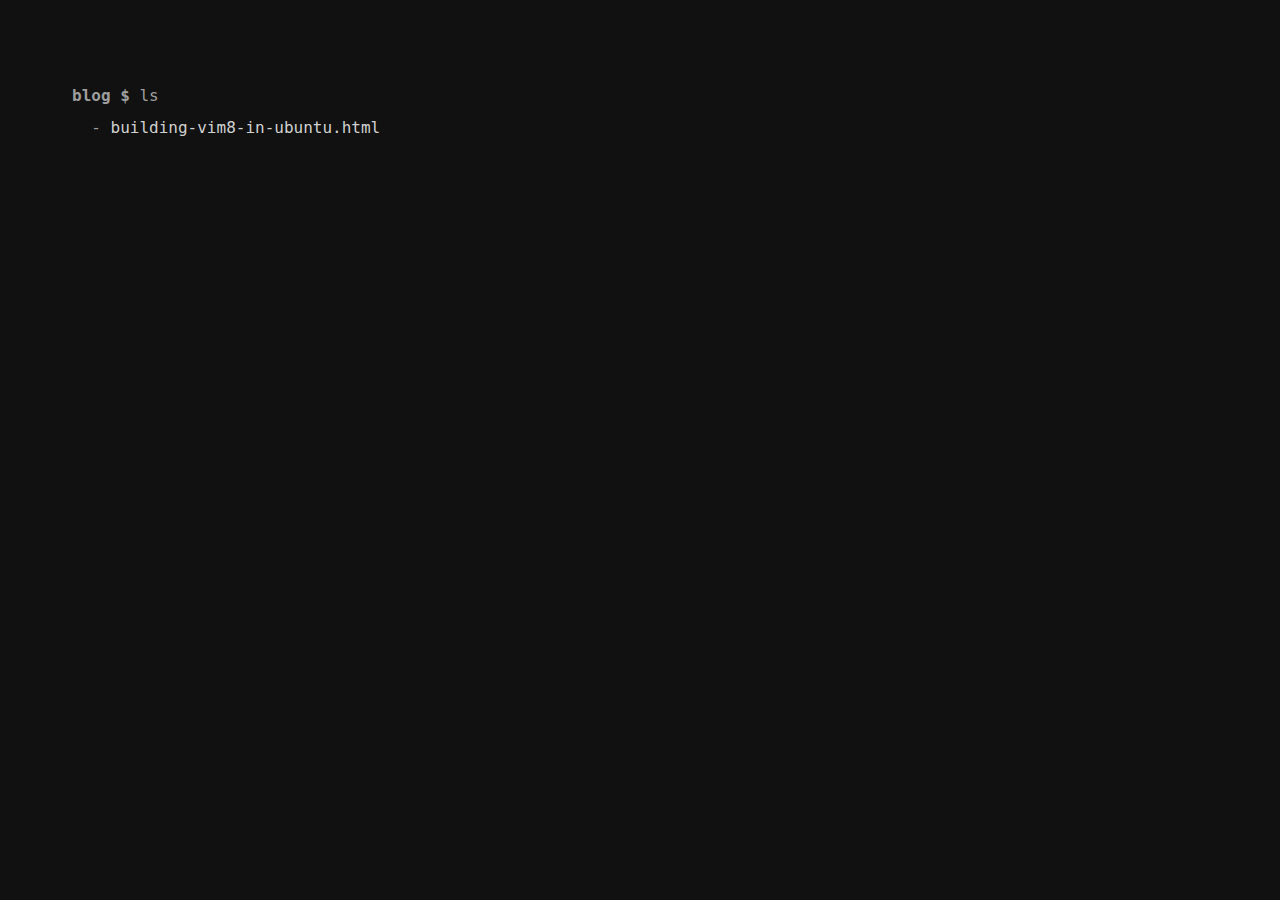
==== blog/index.html @ 7571cd66 "Add blog" ====
<!DOCTYPE html>
<html lang="en">
  <head>
    <meta charset="utf-8">
    <meta name="viewport" content="width=device-width, initial-scale=1">
    <meta name="author" content="Martin Manelli">
    <meta name="description" content="Martin Manelli | blog">
    <meta name="theme-color" content="#111">
    <link rel="shortcut icon" href="/favicon.ico">
    <title>Martin Manelli</title>
    <style type="text/css">
      body {
        background: #111;
        padding: 5vw;
        font-family: HelveticaMonospacedW01,"Helvetica Monospaced",monospace;
        font-size: 16px;
        line-height: 1;
        color: #9E9E9E;
      }
      a {
        color: #d0d0d0;
        text-decoration: none;
      }
    </style>
  </head>
  <main>
    <p><b>blog $</b> ls</p>
    <p>&emsp;&emsp;- <a href="building-vim8-in-ubuntu.html">building-vim8-in-ubuntu.html</a></p>
  </main>
</html>
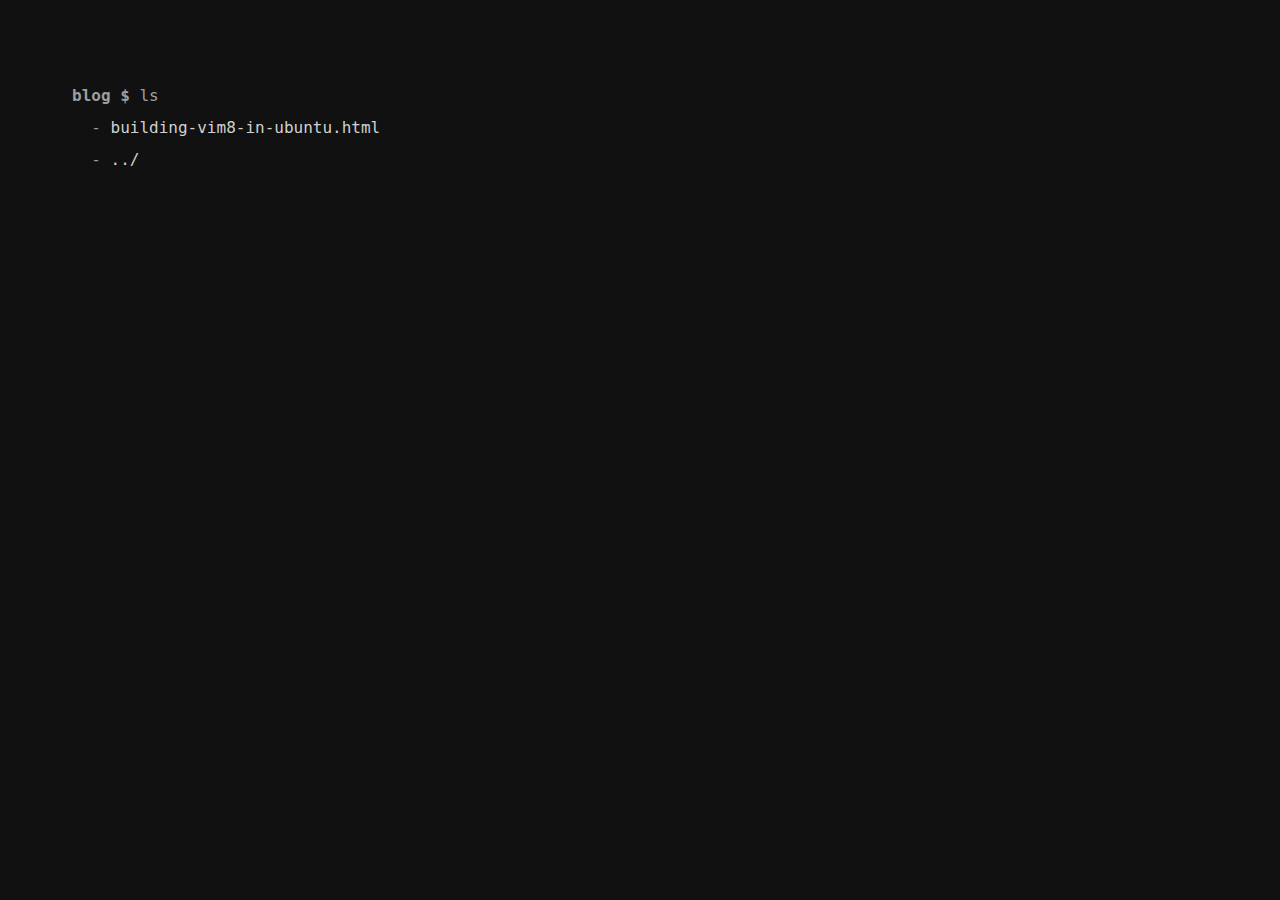
==== commit d4f94f45: "add blog back button" ====
--- a/blog/index.html
+++ b/blog/index.html
@@ -26,5 +26,6 @@
   <main>
     <p><b>blog $</b> ls</p>
     <p>&emsp;&emsp;- <a href="building-vim8-in-ubuntu.html">building-vim8-in-ubuntu.html</a></p>
+    <p>&emsp;&emsp;- <a href="/">..&#47;</a></p>
   </main>
 </html>
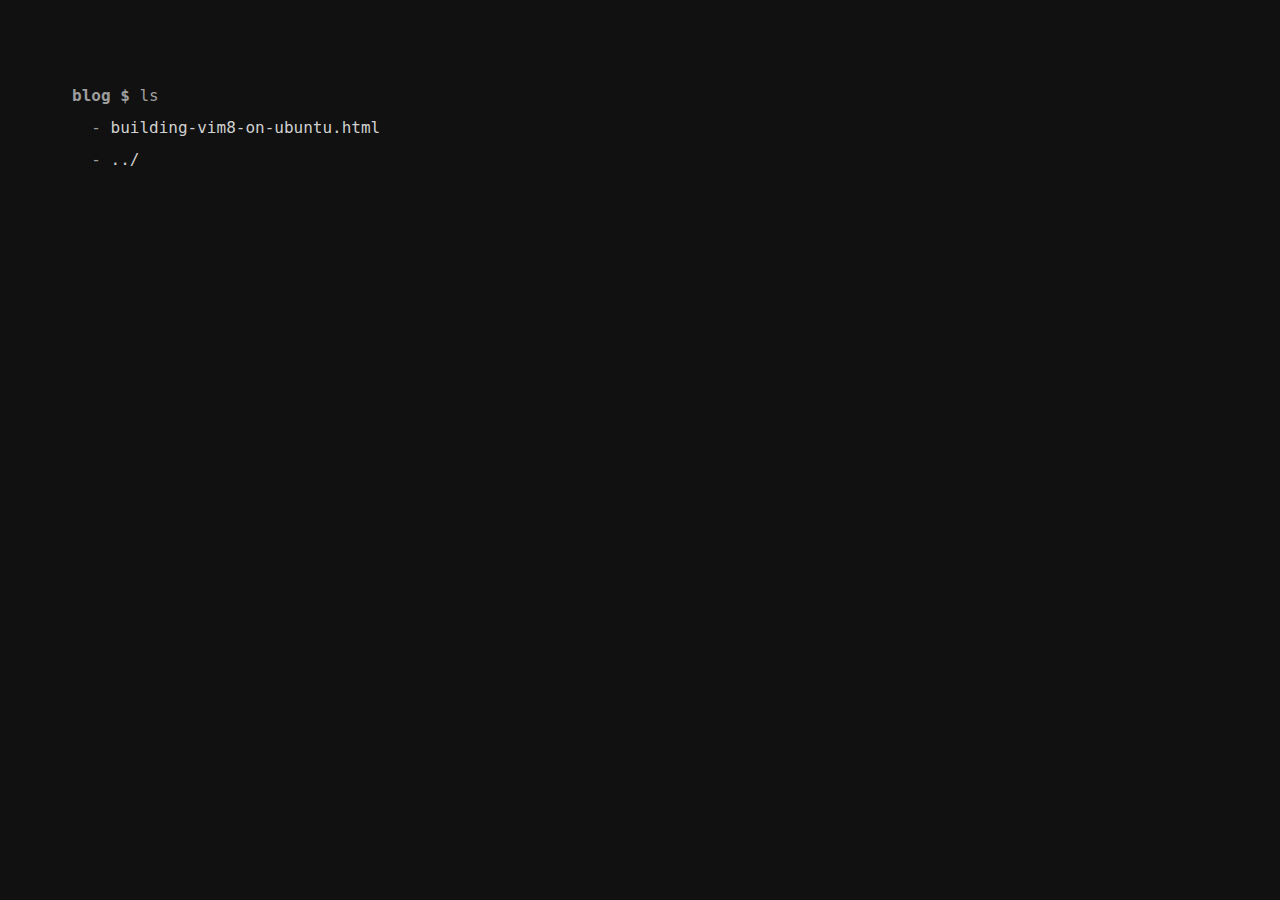
==== commit 2b8efff5: "Post: fix grammar" ====
--- a/blog/index.html
+++ b/blog/index.html
@@ -25,7 +25,7 @@
   </head>
   <main>
     <p><b>blog $</b> ls</p>
-    <p>&emsp;&emsp;- <a href="building-vim8-in-ubuntu.html">building-vim8-in-ubuntu.html</a></p>
+    <p>&emsp;&emsp;- <a href="building-vim8-on-ubuntu.html">building-vim8-on-ubuntu.html</a></p>
     <p>&emsp;&emsp;- <a href="/">..&#47;</a></p>
   </main>
 </html>
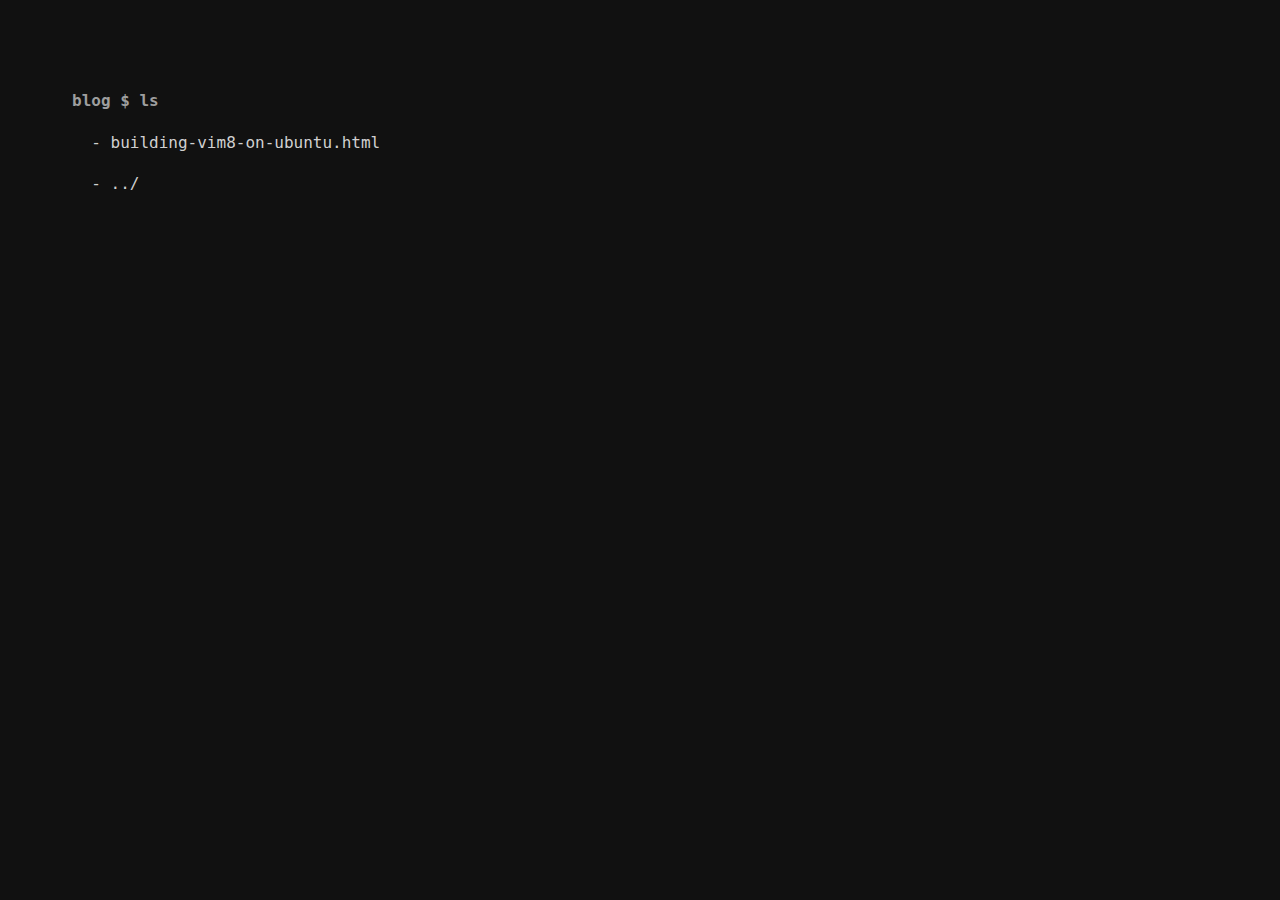
==== commit 74f29326: "terminal" ====
--- a/blog/index.html
+++ b/blog/index.html
@@ -4,27 +4,14 @@
     <meta charset="utf-8">
     <meta name="viewport" content="width=device-width, initial-scale=1">
     <meta name="author" content="Martin Manelli">
-    <meta name="description" content="Martin Manelli | blog">
+    <meta name="description" content="Hi, my name is Martin and I make computers do stuff.">
     <meta name="theme-color" content="#111">
     <link rel="shortcut icon" href="/favicon.ico">
+    <link rel="stylesheet" href="/terminal.css">
     <title>Martin Manelli</title>
-    <style type="text/css">
-      body {
-        background: #111;
-        padding: 5vw;
-        font-family: HelveticaMonospacedW01,"Helvetica Monospaced",monospace;
-        font-size: 16px;
-        line-height: 1;
-        color: #9E9E9E;
-      }
-      a {
-        color: #d0d0d0;
-        text-decoration: none;
-      }
-    </style>
   </head>
   <main>
-    <p><b>blog $</b> ls</p>
+    <p class="command">blog $ ls</p>
     <p>&emsp;&emsp;- <a href="building-vim8-on-ubuntu.html">building-vim8-on-ubuntu.html</a></p>
     <p>&emsp;&emsp;- <a href="/">..&#47;</a></p>
   </main>
--- a/terminal.css
+++ b/terminal.css
@@ -0,0 +1,16 @@
+body {
+  background: #111;
+  padding: 5vw;
+  font-family: HelveticaMonospacedW01,"Helvetica Monospaced",monospace;
+  font-size: 16px;
+  line-height: 1.6;
+  color: #d0d0d0;
+}
+a {
+  color: inherit;
+  text-decoration: none;
+}
+.command {
+  color: #9E9E9E;
+  font-weight: bold;
+}
